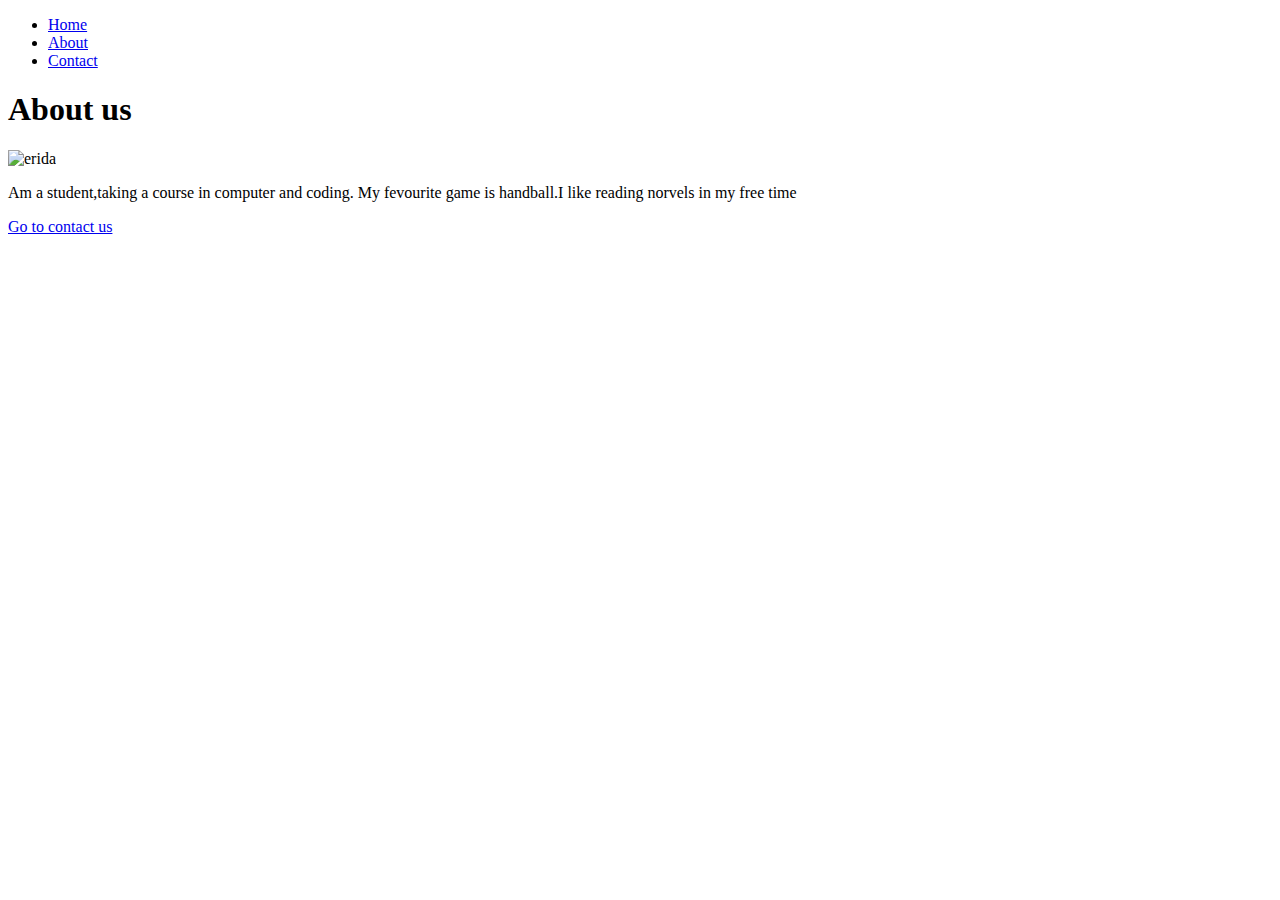
==== about.html @ 500df213 "Add files via upload" ====
<!DOCTYPE html>
<html>
<head>
<title>About us</title>
<link rel="stylesheet" href="style.css" >   
</head>
<body>
<nav class="menu">
<ul>
<li><a href="nav.html">Home</a></li>
<li><a href="about.html">About</a></li>
<li><a href="contact.html">Contact</a></li>    
</ul>    
</nav>



<section id="about">
<h1>About us </h1>
<img src="rr.jfif"alt="erida">
<p>Am a student,taking a course in computer and coding.
 My fevourite game is handball.I like reading norvels in my free time
</p>
<li><a href="contact.html">Go to contact us</a></li>   
</section>    
</body>    
</html>
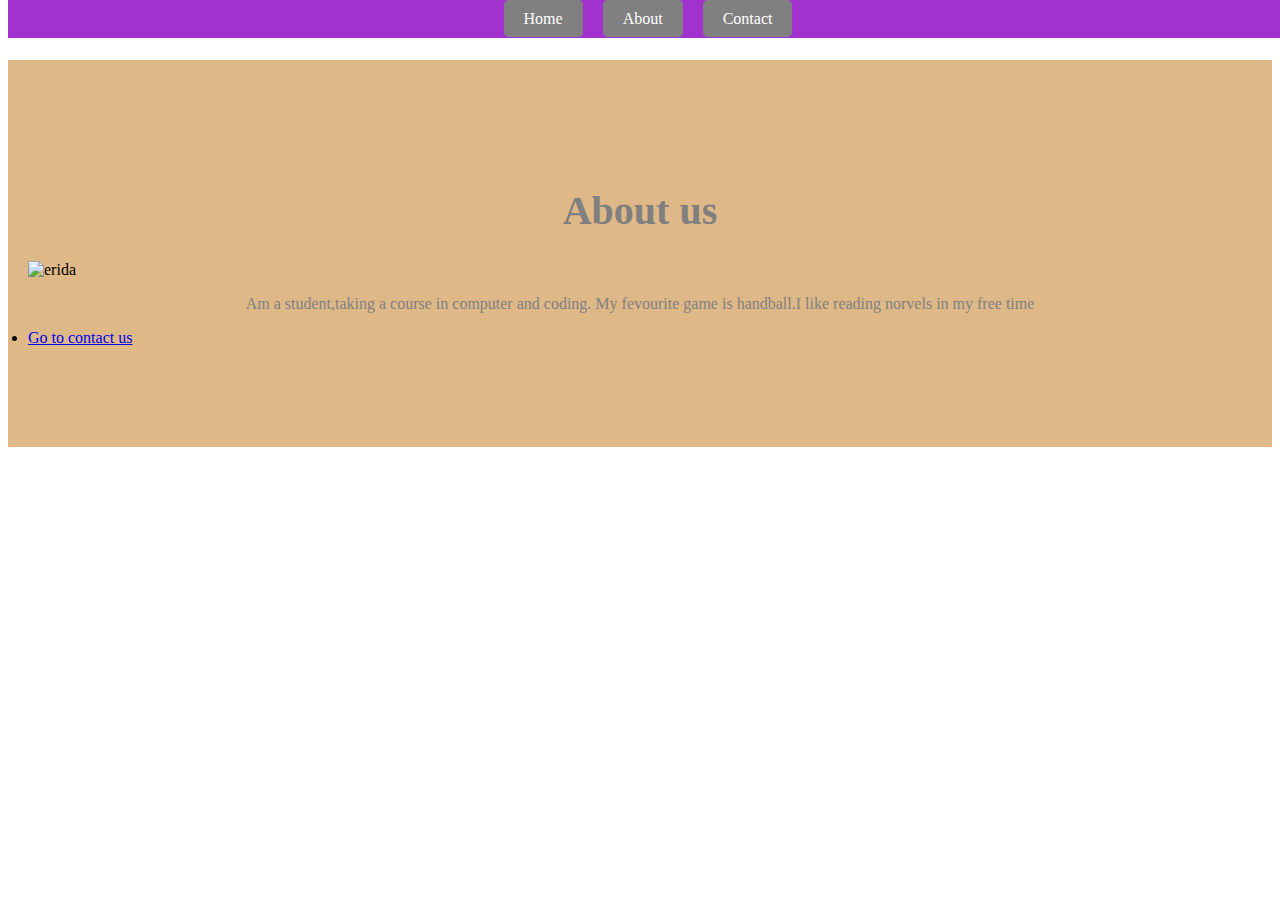
==== commit bd13a5cf: "Add files via upload" ====
--- a/about.html
+++ b/about.html
@@ -7,7 +7,7 @@
 <body>
 <nav class="menu">
 <ul>
-<li><a href="nav.html">Home</a></li>
+<li><a href="index.html.html">Home</a></li>
 <li><a href="about.html">About</a></li>
 <li><a href="contact.html">Contact</a></li>    
 </ul>    
@@ -17,7 +17,7 @@
 
 <section id="about">
 <h1>About us </h1>
-<img src="rr.jfif"alt="erida">
+<img src="tt.jfif"alt="erida">
 <p>Am a student,taking a course in computer and coding.
  My fevourite game is handball.I like reading norvels in my free time
 </p>
--- a/style.css
+++ b/style.css
@@ -0,0 +1,60 @@
+ .menu ul{
+list-style-type: none;
+margin: 0;
+padding: 0;
+display: flex;
+justify-content: center;
+
+}
+.menu ul li {
+margin-right: 20px;
+
+}
+.menu ul li a{
+    
+color: white;
+text-decoration: none;
+padding: 10px 20px;
+background-color: gray;
+border-radius: 5px;
+transition: background-color 0.3s ease;
+
+}
+
+.menu ul li a:hover{
+background-color: rgb(0, 255, 34);
+}
+
+
+.menu {
+    
+background-color: rgb(161, 50, 205);
+padding: 10px;
+position:fixed;
+width: 100%;
+top:0;
+z-index: 1000;
+
+}
+
+section{padding: 100px  20px;
+margin-top: 60px;height: auto;
+background-color: burlywood;}
+
+
+h1 {font-size: 2.5em;color:rgb(128, 128, 128);
+text-align: center;}
+
+p{font: size 1.2em;
+color: grey;text-align: center;}
+
+form{max-width: 500px;margin-top: 20px;}
+
+input[type="text"],
+input[type="emait"],
+
+textarea{width: 100%;
+padding: 10px;
+margin-top: 10px;
+border: 1px solid white;
+border-radius: 5px;}
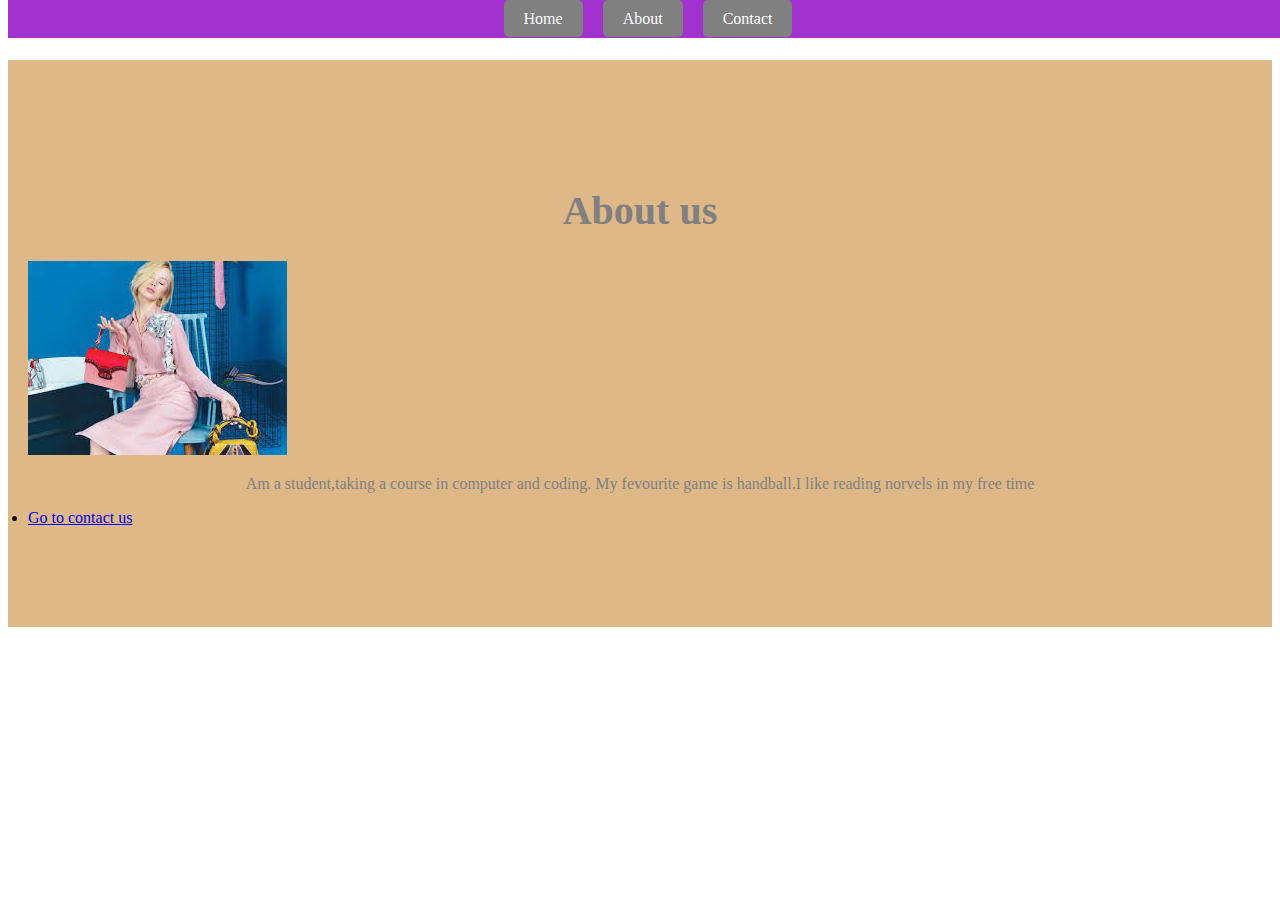
==== commit 63cbaca4: "Add files via upload" ====
--- a/about.html
+++ b/about.html
@@ -7,7 +7,7 @@
 <body>
 <nav class="menu">
 <ul>
-<li><a href="index.html.html">Home</a></li>
+<li><a href="index.html">Home</a></li>
 <li><a href="about.html">About</a></li>
 <li><a href="contact.html">Contact</a></li>    
 </ul>    
